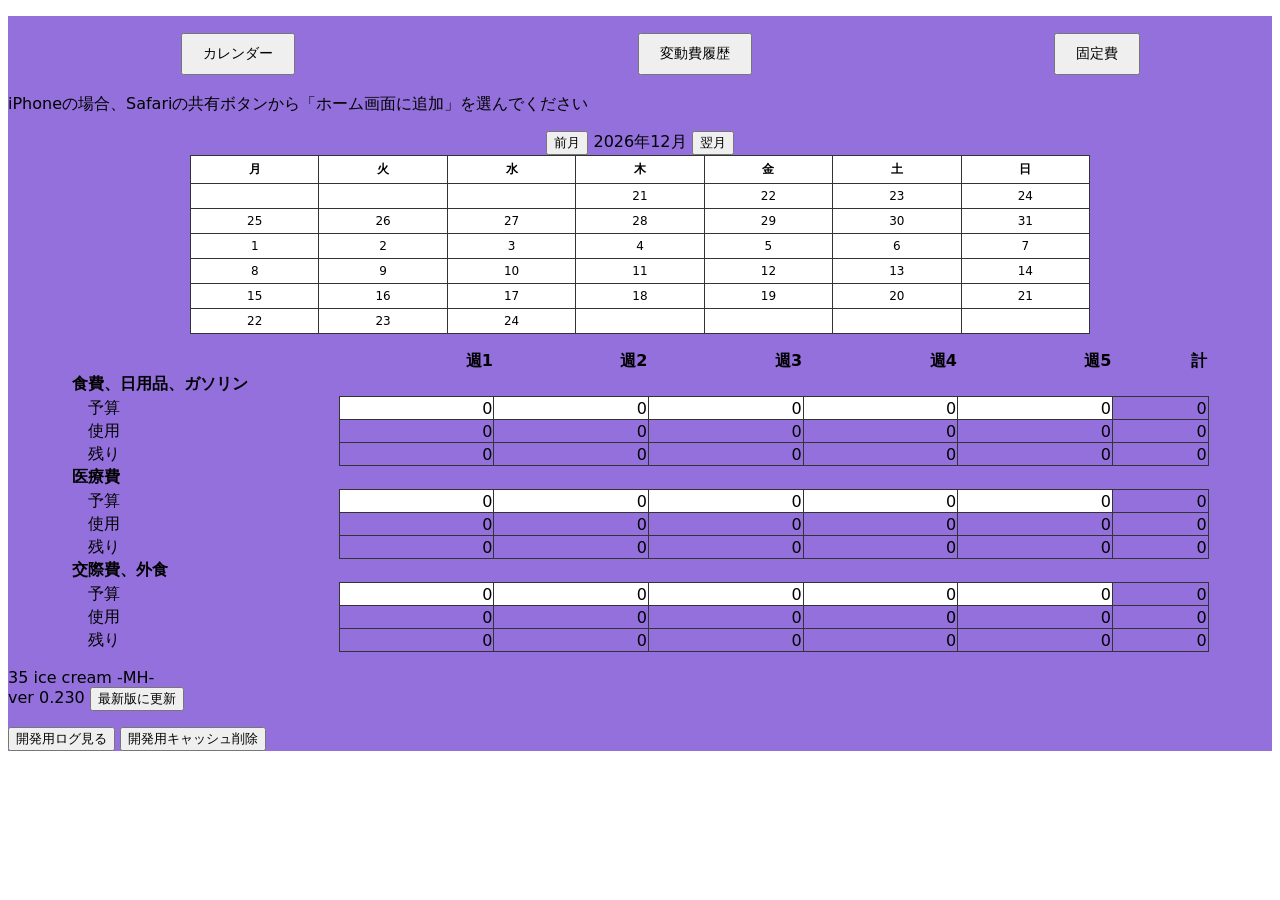
==== index.html @ 104ee752 "start" ====
﻿<!DOCTYPE html>
<html lang="ja">

<head>
    <meta charset="UTF-8">
    <meta name="viewport" content="width=device-width, initial-scale=1.0">
    <title>35 ice cream -MH-</title>
    <link rel="stylesheet" href="style0221.css">
    <link rel="manifest" href="manifest.json">
</head>

<body>
    <div class="body">
        <table id="modeSwitch">
            <thead>
                <tr>
                    <th><button id="calButton">カレンダー</button></th>
                    <th><button id="paymentDetailButton" type="button">変動費履歴</button></th>
                    <th><button id="fixedCostButton" type="button">固定費</button></th>
                </tr>
            </thead>
        </table>

        <div id="iosPrompt" style="display:none;" class="iosPrompt">
            iPhoneの場合、Safariの共有ボタンから「ホーム画面に追加」を選んでください
        </div>

        <div id="month">
            <button id="prev">前月</button>
            <span id="currentMonth">2025年1月</span>
            <button id="next">翌月</button>
        </div>

        <div id="calendarWrapper">
            <table id="calendarTable">
                <thead>
                    <tr>
                        <th>月</th>
                        <th>火</th>
                        <th>水</th>
                        <th>木</th>
                        <th>金</th>
                        <th>土</th>
                        <th>日</th>
                    </tr>
                </thead>
                <tbody id="calendarBody"><!--js--></tbody>
            </table>
        </div>

        <div class="budgetTable">
            <table id="budgetTable">
                <thead>
                    <tr id="budgetHeader">
                        <th></th>
                        <th>週1</th>
                        <th>週2</th>
                        <th>週3</th>
                        <th>週4</th>
                        <th>週5</th>
                        <th>計</th>
                    </tr>
                </thead>
                <tbody id="tableBody">
                    <!-- JSで行を追加 -->
                </tbody>
            </table>
        </div>

<!--        <button id="recalculate">再計算</button>-->

        <div id="appName">
        35 ice cream -MH-
        </div>
        <div class="version">
            ver 0.230
            <button id="updateButton">最新版に更新</button>
        </div>
        <div id="develop">
            <button id="showLogButton">開発用ログ見る</button>
            <button id="clearCacheButton">開発用キャッシュ削除</button>
        </div>

    </div>

    <div id="dialogOverlay" class="hidden">
        <div id="inputDialog">
            <button id="cancelBtn">キャンセル</button>
            <input type="text" id="amountInput" placeholder="金額" inputmode="numeric">
            <select id="typeSelect"></select>
            <button id="saveBtn">保存</button>
        </div>
    </div>

    <div id="budgetDialogOverlay" class="hidden">
        <div id="budgetInputDialog">
            <button id="budgetCancelBtn">キャンセル</button>
            <input type="text" id="budgetAmountInput" placeholder="金額" inputmode="numeric">
            <button id="budgetSaveBtn">保存</button>
        </div>
    </div>

    <script type="module" src="./app.js"></script>
</body>

</html>
---- style0221.css ----
.budgetTable{
	margin-top: 1em;
}


.iosPrompt{
	margin-top: 1em;
	margin-bottom: 1em;
}

#month{
	margin-top: 1em;
	text-align: center;
}

#calendarWrapper{
	width: 90%;
	max-width: 900px;
	margin: 0 auto;
	text-align: center;
	table-layout: fixed;
}

table#calendarTable{
	width: 100%;
	border-collapse: collapse;
	margin: 0 auto;
	text-align: center;
}

table#budgetTable{
	width: 90%;
	border-collapse: collapse;
	margin: 0 auto;
	text-align: left;
}

.body{
	background-color: mediumpurple;
	font-family: "Hiragino Sans","Hiragino Kaku Gothic ProN","Yu Gothic",
	system-ui,sans-serif;
}

table#calendarTable th, table#calendarTable td {
	border: 1px solid #333;
	padding: 5px;
	background-color: white;
	font-size: 12px;
	width: 14.28%;
}

.hidden {
    display: none;
}

#dialogOverlay.hidden {
	display: none !important;
}

/* 背景の黒い半透明 */
#dialogOverlay {
    position: fixed;
    inset: 0;
    background: rgba(0, 0, 0, 0.4);
    
    display: flex;
    justify-content: center;
    align-items: center;

    z-index: 1000;
}

#budgetDialogOverlay {
	position: fixed;
	inset: 0;
	background: rgba(0, 0, 0, 0.4);
	
	display: flex;
	justify-content: center;
	align-items: center;

	z-index: 1000;
}

#budgetDialogOverlay.hidden {
	display: none !important;
}

/* ダイアログ本体 */
#inputDialog , #budgetInputDialog {
    background: white;
    padding: 20px;
    border-radius: 10px;
    min-width: 250px;
	display: flex;
	flex-direction: column;
}

.summaryTD{
	text-align: right;
	border: 1px solid #333;
}

.editableCell{
	background-color: white;
}

#budgetHeader th{
	text-align: right;
}

#amountInput, #budgetAmountInput {
    height: 50px;
    font-size: 20px;
}

#saveBtn, #budgetSaveBtn {
	margin-top: 10px;
	padding: 10px 20px;
	font-size: 16px;
	cursor: pointer;
	align-self: center;
}

#cancelBtn, #budgetCancelBtn {
	margin-top: 10px;
	margin-bottom: 16px;
	padding: 10px 20px;
	font-size: 10px;
	cursor: pointer;
	align-self: flex-end;
	display: block;
}

#typeSelect {
	margin-top: 10px;
	padding: 5px;
	font-size: 16px;
	width: 50%;
	display:block;
	align-self:center;
	text-align: center;
}

#modeSwitch {
	margin-top: 1em;
	text-align: center;
	align-self: center;
	width: 100%;
}

#body{
	display: flex;
	flex-direction: column;
	align-items: center;
}

#calButton,#paymentDetailButton,#fixedCostButton{
	margin-top: 1em;
	padding: 10px 20px;
	font-size: 14px;
	cursor: pointer;
}


#appName{
	margin-top: 1em;
}

#develop{
	margin-top: 1em;
}
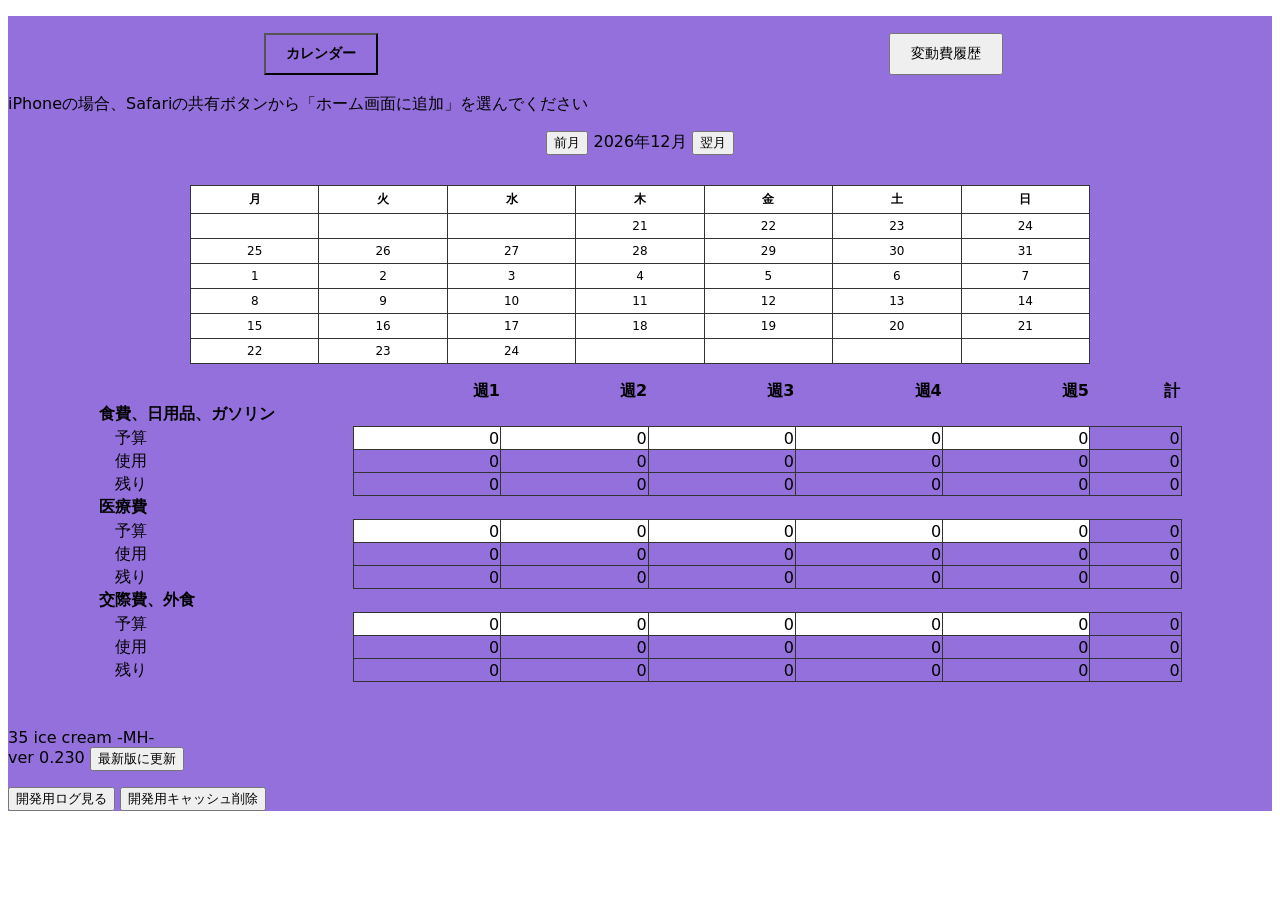
==== commit 36c40122: "feat: tab change system" ====
--- a/index.html
+++ b/index.html
@@ -5,7 +5,7 @@
     <meta charset="UTF-8">
     <meta name="viewport" content="width=device-width, initial-scale=1.0">
     <title>35 ice cream -MH-</title>
-    <link rel="stylesheet" href="style0221.css">
+    <link rel="stylesheet" href="style0230.css">
     <link rel="manifest" href="manifest.json">
 </head>
 
@@ -14,9 +14,11 @@
         <table id="modeSwitch">
             <thead>
                 <tr>
-                    <th><button id="calButton">カレンダー</button></th>
-                    <th><button id="paymentDetailButton" type="button">変動費履歴</button></th>
-                    <th><button id="fixedCostButton" type="button">固定費</button></th>
+                    <th><button id="calButton" class="tab-button active" 
+                        data-tab="tabCalendar">カレンダー</button></th>
+                    <th><button id="paymentDetailButton" type="button" class="tab-button" 
+                        data-tab="tabEditExpense">変動費履歴</button></th>
+                    <th><button id="fixedCostButton" type="button" class="hidden">固定費</button></th>
                 </tr>
             </thead>
         </table>
@@ -31,47 +33,19 @@
             <button id="next">翌月</button>
         </div>
 
-        <div id="calendarWrapper">
-            <table id="calendarTable">
-                <thead>
-                    <tr>
-                        <th>月</th>
-                        <th>火</th>
-                        <th>水</th>
-                        <th>木</th>
-                        <th>金</th>
-                        <th>土</th>
-                        <th>日</th>
-                    </tr>
-                </thead>
-                <tbody id="calendarBody"><!--js--></tbody>
-            </table>
+        <!-- タブコンテンツ -->
+        <div class="tab-contents">
+            <div id="tabCalendar" class="tab-content active">
+                <div id="calendarWrapper"></div><!--component html-->
+                <div id="budgetTable2" class="budgetTable"></div><!--component html-->
+            </div>
+            <div id="tabEditExpense" class="tab-content">
+                <h2>プロフィール</h2>
+                <p>あなたのプロフィール情報です。</p>
+            </div>
         </div>
 
-        <div class="budgetTable">
-            <table id="budgetTable">
-                <thead>
-                    <tr id="budgetHeader">
-                        <th></th>
-                        <th>週1</th>
-                        <th>週2</th>
-                        <th>週3</th>
-                        <th>週4</th>
-                        <th>週5</th>
-                        <th>計</th>
-                    </tr>
-                </thead>
-                <tbody id="tableBody">
-                    <!-- JSで行を追加 -->
-                </tbody>
-            </table>
-        </div>
-
-<!--        <button id="recalculate">再計算</button>-->
-
-        <div id="appName">
-        35 ice cream -MH-
-        </div>
+        <div id="appName">35 ice cream -MH-</div>
         <div class="version">
             ver 0.230
             <button id="updateButton">最新版に更新</button>
@@ -81,22 +55,14 @@
             <button id="clearCacheButton">開発用キャッシュ削除</button>
         </div>
 
-    </div>
+        <div id="dialogOverlay" class="hidden"></div>
 
-    <div id="dialogOverlay" class="hidden">
-        <div id="inputDialog">
-            <button id="cancelBtn">キャンセル</button>
-            <input type="text" id="amountInput" placeholder="金額" inputmode="numeric">
-            <select id="typeSelect"></select>
-            <button id="saveBtn">保存</button>
-        </div>
-    </div>
-
-    <div id="budgetDialogOverlay" class="hidden">
-        <div id="budgetInputDialog">
-            <button id="budgetCancelBtn">キャンセル</button>
-            <input type="text" id="budgetAmountInput" placeholder="金額" inputmode="numeric">
-            <button id="budgetSaveBtn">保存</button>
+        <div id="budgetDialogOverlay" class="hidden">
+            <div id="budgetInputDialog">
+                <button id="budgetCancelBtn">キャンセル</button>
+                <input type="text" id="budgetAmountInput" placeholder="金額" inputmode="numeric">
+                <button id="budgetSaveBtn">保存</button>
+            </div>
         </div>
     </div>
 
--- a/style0230.css
+++ b/style0230.css
@@ -0,0 +1,193 @@
+.budgetTable{
+	margin-top: 1em;
+}
+
+
+.iosPrompt{
+	margin-top: 1em;
+	margin-bottom: 1em;
+}
+
+#month{
+	margin-top: 1em;
+	text-align: center;
+}
+
+#calendarWrapper{
+	width: 90%;
+	max-width: 900px;
+	margin: 0 auto;
+	text-align: center;
+	table-layout: fixed;
+}
+
+table#calendarTable{
+	width: 100%;
+	border-collapse: collapse;
+	margin: 0 auto;
+	text-align: center;
+}
+
+table#budgetTable{
+	width: 90%;
+	border-collapse: collapse;
+	margin: 0 auto;
+	text-align: left;
+}
+
+.body{
+	background-color: mediumpurple;
+	font-family: "Hiragino Sans","Hiragino Kaku Gothic ProN","Yu Gothic",
+	system-ui,sans-serif;
+}
+
+table#calendarTable th, table#calendarTable td {
+	border: 1px solid #333;
+	padding: 5px;
+	background-color: white;
+	font-size: 12px;
+	width: 14.28%;
+}
+
+.hidden {
+    display: none;
+}
+
+#dialogOverlay.hidden {
+	display: none !important;
+}
+
+/* 背景の黒い半透明 */
+#dialogOverlay {
+    position: fixed;
+    inset: 0;
+    background: rgba(0, 0, 0, 0.4);
+    
+    display: flex;
+    justify-content: center;
+    align-items: center;
+
+    z-index: 1000;
+}
+
+#budgetDialogOverlay {
+	position: fixed;
+	inset: 0;
+	background: rgba(0, 0, 0, 0.4);
+	
+	display: flex;
+	justify-content: center;
+	align-items: center;
+
+	z-index: 1000;
+}
+
+#budgetDialogOverlay.hidden {
+	display: none !important;
+}
+
+/* ダイアログ本体 */
+#inputDialog , #budgetInputDialog {
+    background: white;
+    padding: 20px;
+    border-radius: 10px;
+    min-width: 250px;
+	display: flex;
+	flex-direction: column;
+}
+
+.summaryTD{
+	text-align: right;
+	border: 1px solid #333;
+}
+
+.editableCell{
+	background-color: white;
+}
+
+#budgetHeader th{
+	text-align: right;
+}
+
+#amountInput, #budgetAmountInput {
+    height: 50px;
+    font-size: 20px;
+}
+
+#saveBtn, #budgetSaveBtn {
+	margin-top: 10px;
+	padding: 10px 20px;
+	font-size: 16px;
+	cursor: pointer;
+	align-self: center;
+}
+
+#cancelBtn, #budgetCancelBtn {
+	margin-top: 10px;
+	margin-bottom: 16px;
+	padding: 10px 20px;
+	font-size: 10px;
+	cursor: pointer;
+	align-self: flex-end;
+	display: block;
+}
+
+#typeSelect {
+	margin-top: 10px;
+	padding: 5px;
+	font-size: 16px;
+	width: 50%;
+	display:block;
+	align-self:center;
+	text-align: center;
+}
+
+#modeSwitch {
+	margin-top: 1em;
+	text-align: center;
+	align-self: center;
+	width: 100%;
+}
+
+#body{
+	display: flex;
+	flex-direction: column;
+	align-items: center;
+}
+
+#calButton,#paymentDetailButton,#fixedCostButton{
+	margin-top: 1em;
+	padding: 10px 20px;
+	font-size: 14px;
+	cursor: pointer;
+}
+
+
+#appName{
+	margin-top: 1em;
+}
+
+#develop{
+	margin-top: 1em;
+}
+
+.tab-button:hover {
+  background: #f0f0f0;
+}
+
+.tab-button.active {
+  background: mediumpurple;
+  color: black;
+  font-weight: bold;
+}
+
+/* タブコンテンツ */
+.tab-content {
+  display: none;
+  padding: 30px;
+  min-height: 200px;
+}
+
+.tab-content.active {
+  display: block;
+}
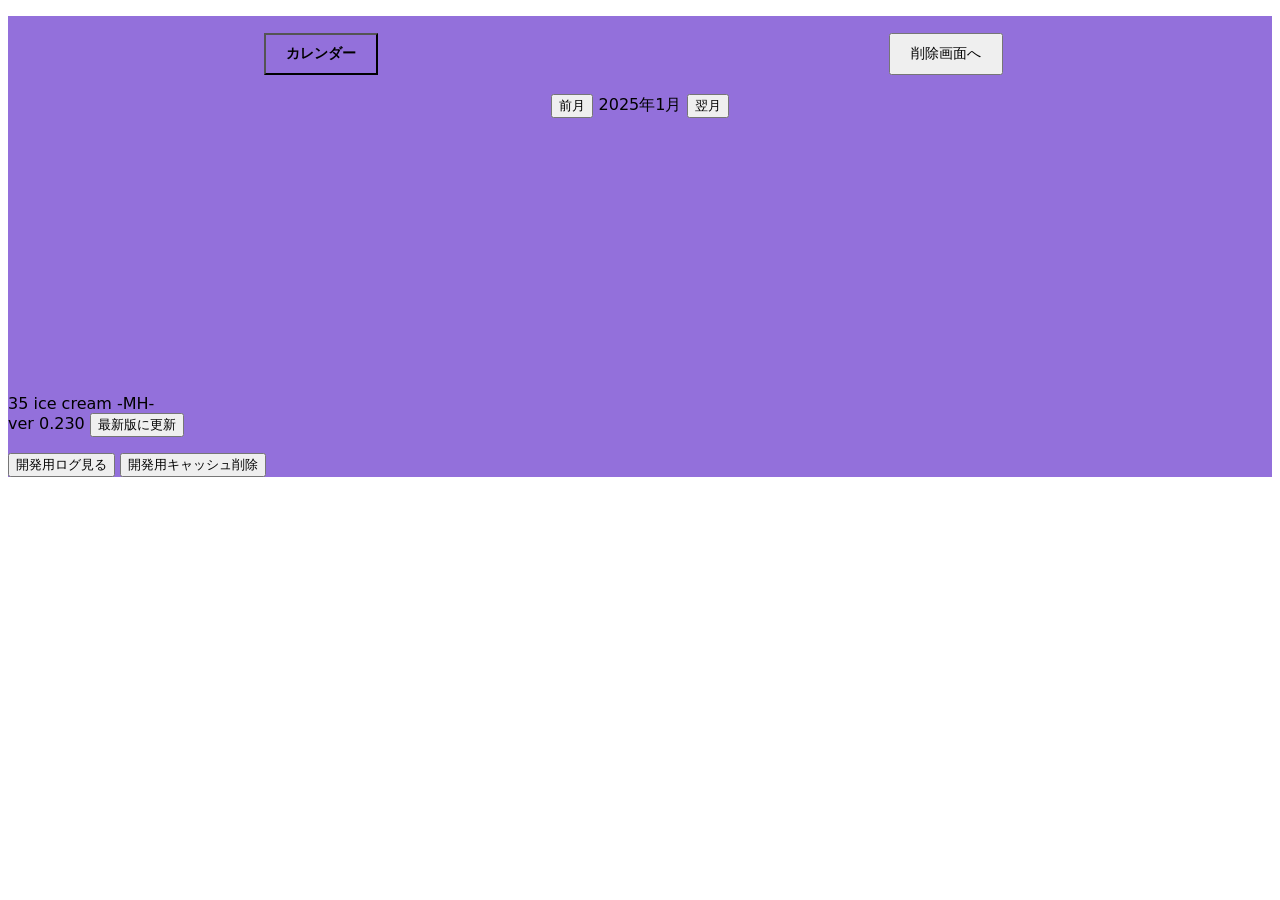
==== commit 6bb9fc5a: "feat: add delete function" ====
--- a/index.html
+++ b/index.html
@@ -17,7 +17,7 @@
                     <th><button id="calButton" class="tab-button active" 
                         data-tab="tabCalendar">カレンダー</button></th>
                     <th><button id="paymentDetailButton" type="button" class="tab-button" 
-                        data-tab="tabEditExpense">変動費履歴</button></th>
+                        data-tab="tabEditExpense">削除画面へ</button></th>
                     <th><button id="fixedCostButton" type="button" class="hidden">固定費</button></th>
                 </tr>
             </thead>
@@ -40,8 +40,6 @@
                 <div id="budgetTable2" class="budgetTable"></div><!--component html-->
             </div>
             <div id="tabEditExpense" class="tab-content">
-                <h2>プロフィール</h2>
-                <p>あなたのプロフィール情報です。</p>
             </div>
         </div>
 
--- a/style0230.css
+++ b/style0230.css
@@ -190,4 +190,22 @@
 
 .tab-content.active {
   display: block;
+}
+
+#tableEditExpense{
+	width: 90%;
+	max-width: 900px;
+	margin: 0 auto;
+	text-align: center;
+	table-layout: fixed;
+	border-collapse: collapse;     /* 重要：これを追加 */
+	border: 1px solid #333;
+}
+
+/* 縦の内側罫線（セル間の縦線） */
+#tableEditExpense th,
+#tableEditExpense td {
+    border-left: 1px solid #333;   /* 左側に縦線 */
+    border-right: 1px solid #333;  /* 右側に縦線 */
+    padding: 8px 6px;              /* 見やすさのために調整（任意） */
 }
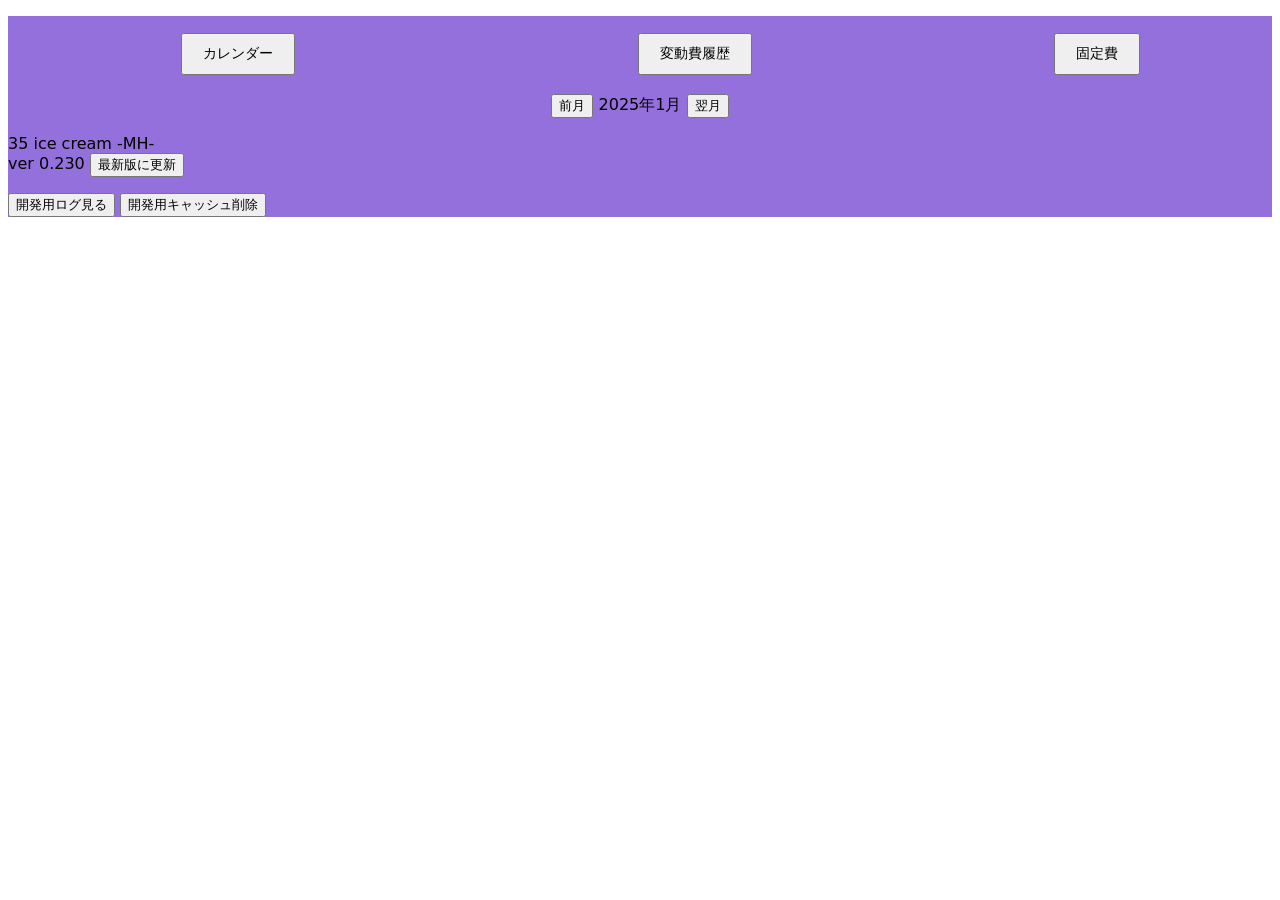
==== commit 1aad8f48: "Merge pull request #31 from shiro5109/refactorHTML Refactor html" ====
--- a/index.html
+++ b/index.html
@@ -5,7 +5,7 @@
     <meta charset="UTF-8">
     <meta name="viewport" content="width=device-width, initial-scale=1.0">
     <title>35 ice cream -MH-</title>
-    <link rel="stylesheet" href="style0230.css">
+    <link rel="stylesheet" href="style0221.css">
     <link rel="manifest" href="manifest.json">
 </head>
 
@@ -14,11 +14,9 @@
         <table id="modeSwitch">
             <thead>
                 <tr>
-                    <th><button id="calButton" class="tab-button active" 
-                        data-tab="tabCalendar">カレンダー</button></th>
-                    <th><button id="paymentDetailButton" type="button" class="tab-button" 
-                        data-tab="tabEditExpense">削除画面へ</button></th>
-                    <th><button id="fixedCostButton" type="button" class="hidden">固定費</button></th>
+                    <th><button id="calButton">カレンダー</button></th>
+                    <th><button id="paymentDetailButton" type="button">変動費履歴</button></th>
+                    <th><button id="fixedCostButton" type="button">固定費</button></th>
                 </tr>
             </thead>
         </table>
@@ -33,15 +31,9 @@
             <button id="next">翌月</button>
         </div>
 
-        <!-- タブコンテンツ -->
-        <div class="tab-contents">
-            <div id="tabCalendar" class="tab-content active">
-                <div id="calendarWrapper"></div><!--component html-->
-                <div id="budgetTable2" class="budgetTable"></div><!--component html-->
-            </div>
-            <div id="tabEditExpense" class="tab-content">
-            </div>
-        </div>
+        <div id="calendarWrapper"></div><!--component html-->
+
+        <div id="budgetTable2" class="budgetTable"></div><!--component html-->
 
         <div id="appName">35 ice cream -MH-</div>
         <div class="version">
--- a/style0221.css
+++ b/style0221.css
@@ -0,0 +1,172 @@
+.budgetTable{
+	margin-top: 1em;
+}
+
+
+.iosPrompt{
+	margin-top: 1em;
+	margin-bottom: 1em;
+}
+
+#month{
+	margin-top: 1em;
+	text-align: center;
+}
+
+#calendarWrapper{
+	width: 90%;
+	max-width: 900px;
+	margin: 0 auto;
+	text-align: center;
+	table-layout: fixed;
+}
+
+table#calendarTable{
+	width: 100%;
+	border-collapse: collapse;
+	margin: 0 auto;
+	text-align: center;
+}
+
+table#budgetTable{
+	width: 90%;
+	border-collapse: collapse;
+	margin: 0 auto;
+	text-align: left;
+}
+
+.body{
+	background-color: mediumpurple;
+	font-family: "Hiragino Sans","Hiragino Kaku Gothic ProN","Yu Gothic",
+	system-ui,sans-serif;
+}
+
+table#calendarTable th, table#calendarTable td {
+	border: 1px solid #333;
+	padding: 5px;
+	background-color: white;
+	font-size: 12px;
+	width: 14.28%;
+}
+
+.hidden {
+    display: none;
+}
+
+#dialogOverlay.hidden {
+	display: none !important;
+}
+
+/* 背景の黒い半透明 */
+#dialogOverlay {
+    position: fixed;
+    inset: 0;
+    background: rgba(0, 0, 0, 0.4);
+    
+    display: flex;
+    justify-content: center;
+    align-items: center;
+
+    z-index: 1000;
+}
+
+#budgetDialogOverlay {
+	position: fixed;
+	inset: 0;
+	background: rgba(0, 0, 0, 0.4);
+	
+	display: flex;
+	justify-content: center;
+	align-items: center;
+
+	z-index: 1000;
+}
+
+#budgetDialogOverlay.hidden {
+	display: none !important;
+}
+
+/* ダイアログ本体 */
+#inputDialog , #budgetInputDialog {
+    background: white;
+    padding: 20px;
+    border-radius: 10px;
+    min-width: 250px;
+	display: flex;
+	flex-direction: column;
+}
+
+.summaryTD{
+	text-align: right;
+	border: 1px solid #333;
+}
+
+.editableCell{
+	background-color: white;
+}
+
+#budgetHeader th{
+	text-align: right;
+}
+
+#amountInput, #budgetAmountInput {
+    height: 50px;
+    font-size: 20px;
+}
+
+#saveBtn, #budgetSaveBtn {
+	margin-top: 10px;
+	padding: 10px 20px;
+	font-size: 16px;
+	cursor: pointer;
+	align-self: center;
+}
+
+#cancelBtn, #budgetCancelBtn {
+	margin-top: 10px;
+	margin-bottom: 16px;
+	padding: 10px 20px;
+	font-size: 10px;
+	cursor: pointer;
+	align-self: flex-end;
+	display: block;
+}
+
+#typeSelect {
+	margin-top: 10px;
+	padding: 5px;
+	font-size: 16px;
+	width: 50%;
+	display:block;
+	align-self:center;
+	text-align: center;
+}
+
+#modeSwitch {
+	margin-top: 1em;
+	text-align: center;
+	align-self: center;
+	width: 100%;
+}
+
+#body{
+	display: flex;
+	flex-direction: column;
+	align-items: center;
+}
+
+#calButton,#paymentDetailButton,#fixedCostButton{
+	margin-top: 1em;
+	padding: 10px 20px;
+	font-size: 14px;
+	cursor: pointer;
+}
+
+
+#appName{
+	margin-top: 1em;
+}
+
+#develop{
+	margin-top: 1em;
+}
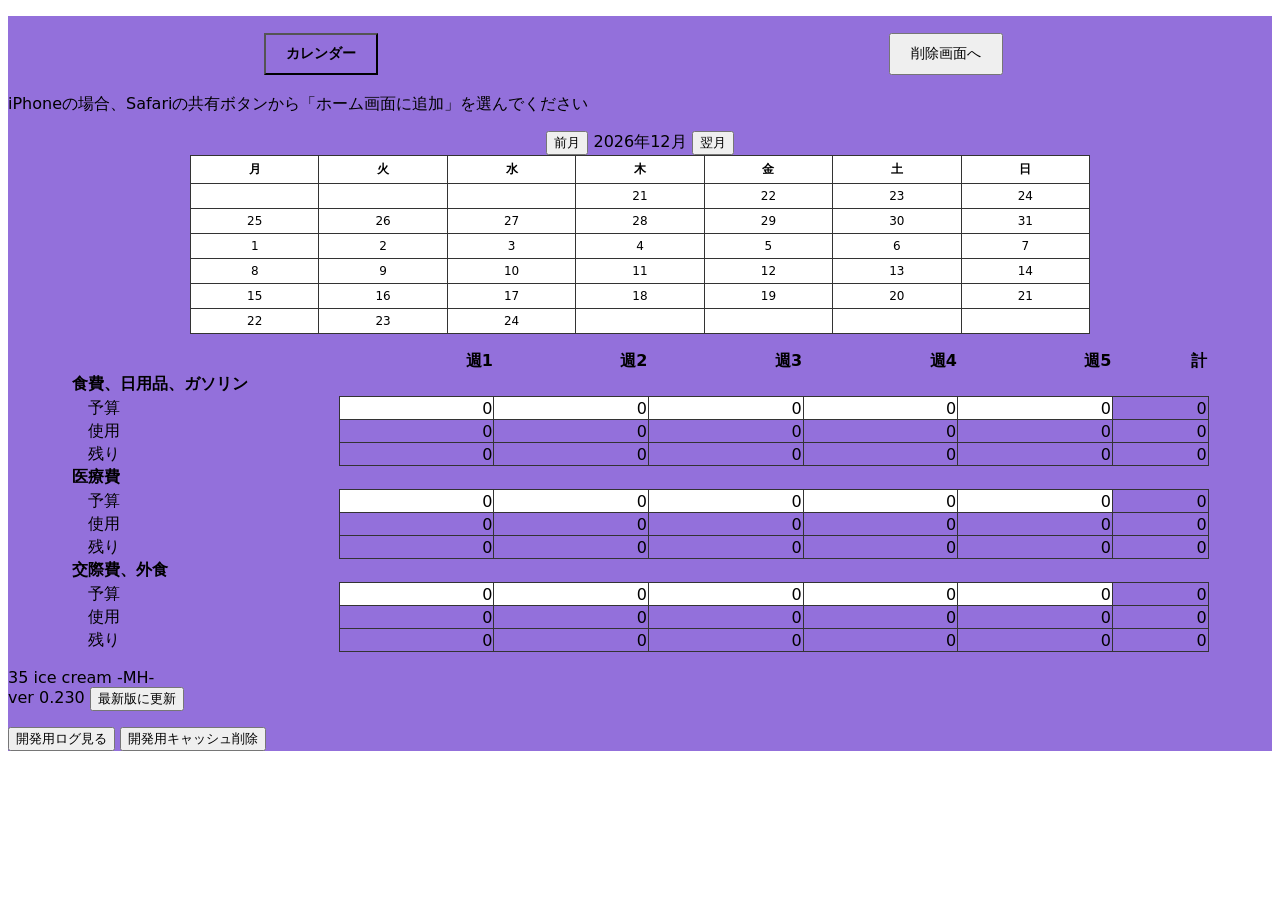
==== commit a5dfb545: "Merge pull request #32 from shiro5109/tab_deleteExpense Tab delete expense" ====
--- a/index.html
+++ b/index.html
@@ -5,7 +5,7 @@
     <meta charset="UTF-8">
     <meta name="viewport" content="width=device-width, initial-scale=1.0">
     <title>35 ice cream -MH-</title>
-    <link rel="stylesheet" href="style0221.css">
+    <link rel="stylesheet" href="style0230.css">
     <link rel="manifest" href="manifest.json">
 </head>
 
@@ -14,9 +14,11 @@
         <table id="modeSwitch">
             <thead>
                 <tr>
-                    <th><button id="calButton">カレンダー</button></th>
-                    <th><button id="paymentDetailButton" type="button">変動費履歴</button></th>
-                    <th><button id="fixedCostButton" type="button">固定費</button></th>
+                    <th><button id="calButton" class="tab-button active" 
+                        data-tab="tabCalendar">カレンダー</button></th>
+                    <th><button id="paymentDetailButton" type="button" class="tab-button" 
+                        data-tab="tabEditExpense">削除画面へ</button></th>
+                    <th><button id="fixedCostButton" type="button" class="hidden">固定費</button></th>
                 </tr>
             </thead>
         </table>
@@ -31,9 +33,15 @@
             <button id="next">翌月</button>
         </div>
 
-        <div id="calendarWrapper"></div><!--component html-->
-
-        <div id="budgetTable2" class="budgetTable"></div><!--component html-->
+        <!-- タブコンテンツ -->
+        <div class="tab-contents">
+            <div id="tabCalendar" class="tab-content active">
+                <div id="calendarWrapper"></div><!--component html-->
+                <div id="budgetTable2" class="budgetTable"></div><!--component html-->
+            </div>
+            <div id="tabEditExpense" class="tab-content">
+            </div>
+        </div>
 
         <div id="appName">35 ice cream -MH-</div>
         <div class="version">
--- a/style0230.css
+++ b/style0230.css
@@ -0,0 +1,216 @@
+.budgetTable{
+	margin-top: 1em;
+}
+
+
+.iosPrompt{
+	margin-top: 1em;
+	margin-bottom: 1em;
+}
+
+#month{
+	margin-top: 1em;
+	text-align: center;
+}
+
+#calendarWrapper{
+	width: 90%;
+	max-width: 900px;
+	margin: 0 auto;
+	text-align: center;
+	table-layout: fixed;
+}
+
+table#calendarTable{
+	width: 100%;
+	border-collapse: collapse;
+	margin: 0 auto;
+	text-align: center;
+}
+
+table#budgetTable{
+	width: 90%;
+	border-collapse: collapse;
+	margin: 0 auto;
+	text-align: left;
+}
+
+.body{
+	background-color: mediumpurple;
+	font-family: "Hiragino Sans","Hiragino Kaku Gothic ProN","Yu Gothic",
+	system-ui,sans-serif;
+}
+
+table#calendarTable th, table#calendarTable td {
+	border: 1px solid #333;
+	padding: 5px;
+	background-color: white;
+	font-size: 12px;
+	width: 14.28%;
+}
+
+.hidden {
+    display: none;
+}
+
+#dialogOverlay.hidden {
+	display: none !important;
+}
+
+/* 背景の黒い半透明 */
+#dialogOverlay {
+    position: fixed;
+    inset: 0;
+    background: rgba(0, 0, 0, 0.4);
+    
+    display: flex;
+    justify-content: center;
+    align-items: center;
+
+    z-index: 1000;
+}
+
+#budgetDialogOverlay {
+	position: fixed;
+	inset: 0;
+	background: rgba(0, 0, 0, 0.4);
+	
+	display: flex;
+	justify-content: center;
+	align-items: center;
+
+	z-index: 1000;
+}
+
+#budgetDialogOverlay.hidden {
+	display: none !important;
+}
+
+/* ダイアログ本体 */
+#inputDialog , #budgetInputDialog {
+    background: white;
+    padding: 20px;
+    border-radius: 10px;
+    min-width: 250px;
+	display: flex;
+	flex-direction: column;
+}
+
+.summaryTD{
+	text-align: right;
+	border: 1px solid #333;
+}
+
+.editableCell{
+	background-color: white;
+}
+
+#budgetHeader th{
+	text-align: right;
+}
+
+#amountInput, #budgetAmountInput {
+    height: 50px;
+    font-size: 20px;
+}
+
+#saveBtn, #budgetSaveBtn {
+	margin-top: 10px;
+	padding: 10px 20px;
+	font-size: 16px;
+	cursor: pointer;
+	align-self: center;
+}
+
+#cancelBtn, #budgetCancelBtn {
+	margin-top: 10px;
+	margin-bottom: 16px;
+	padding: 10px 20px;
+	font-size: 10px;
+	cursor: pointer;
+	align-self: flex-end;
+	display: block;
+}
+
+#typeSelect {
+	margin-top: 10px;
+	padding: 5px;
+	font-size: 16px;
+	width: 50%;
+	display:block;
+	align-self:center;
+	text-align: center;
+}
+
+#modeSwitch {
+	margin-top: 1em;
+	text-align: center;
+	align-self: center;
+	width: 100%;
+}
+
+#body{
+	display: flex;
+	flex-direction: column;
+	align-items: center;
+}
+
+#calButton,#paymentDetailButton,#fixedCostButton{
+	margin-top: 1em;
+	padding: 10px 20px;
+	font-size: 14px;
+	cursor: pointer;
+}
+
+
+#appName{
+	margin-top: 1em;
+}
+
+#develop{
+	margin-top: 1em;
+}
+
+.tab-button:hover {
+  background: #f0f0f0;
+}
+
+.tab-button.active {
+  background: mediumpurple;
+  color: black;
+  font-weight: bold;
+}
+
+/* タブコンテンツ */
+.tab-content {
+  display: none;
+  min-height: 200px;
+}
+
+.tab-content.active {
+  display: block;
+}
+
+#tableEditExpense{
+	width: 90%;
+	max-width: 900px;
+	margin: 0 auto;
+	text-align: center;
+	table-layout: fixed;
+	border-collapse: collapse;     /* 重要：これを追加 */
+	border: 1px solid #333;
+}
+
+/* 縦の内側罫線（セル間の縦線） */
+#tableEditExpense th,
+#tableEditExpense td {
+    border-left: 1px solid #333;   /* 左側に縦線 */
+    border-right: 1px solid #333;  /* 右側に縦線 */
+	border-top: 1px solid #333;    /* 上側に横線 */
+	border-bottom: 1px solid #333; /* 下側に横線 */
+    padding: 8px 6px;              /* 見やすさのために調整（任意） */
+}
+
+#memoInput {
+	margin-top: 1em;
+}
